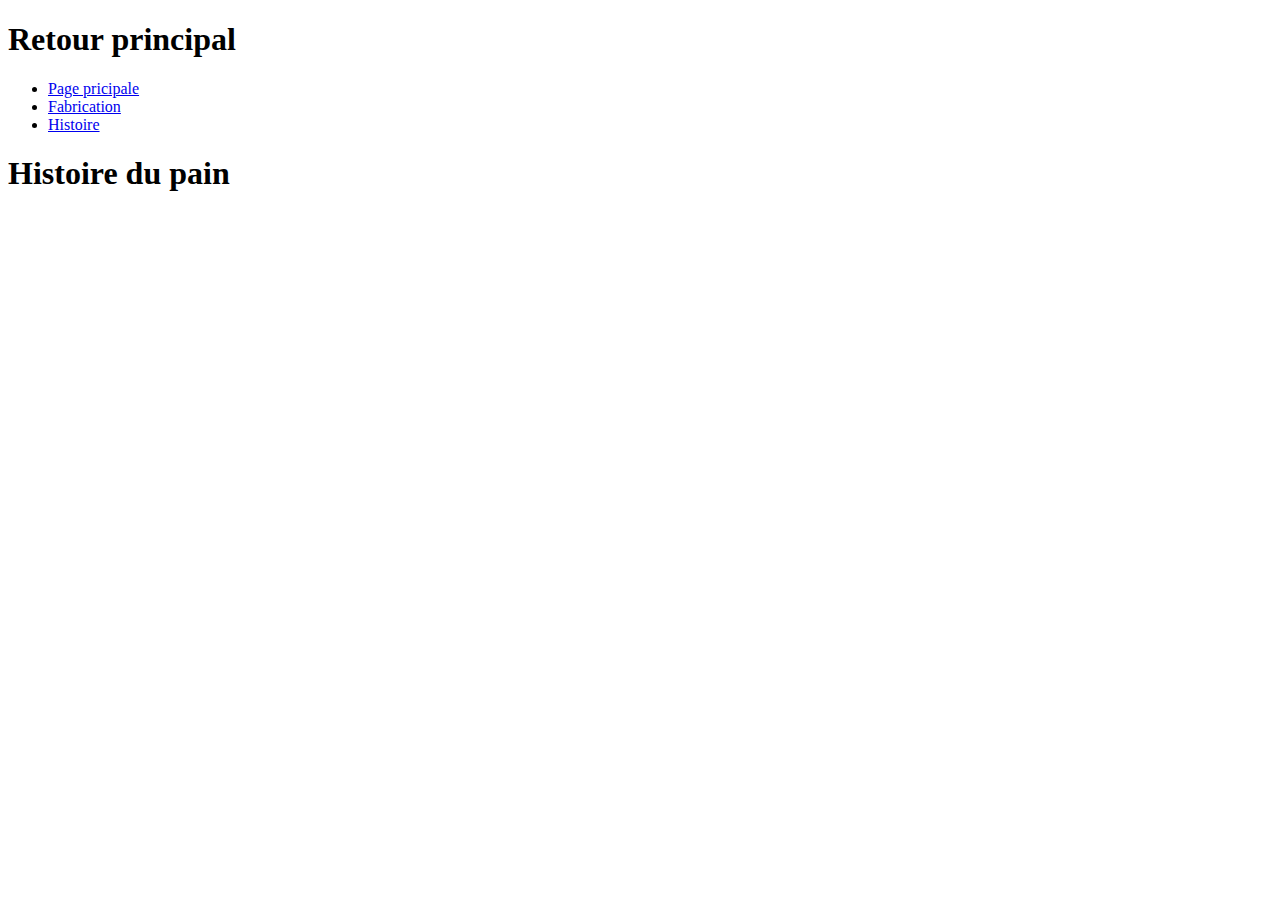
==== histoire.html @ 8ba77f14 "Add nav and page footer" ====
<!DOCTYPE html>
<html>
  <head>
    <title>Histoire</title>
  </head>
  <body>
    <nav>
      <h1>Retour principal</h1>
      <ul>
        <li><a href="index.html">Page pricipale</a></li>
        <li><a href="fabrication.html">Fabrication</a></li>
        <li><a href="histoire.html">Histoire</a></li>
      </ul>
    </nav>
    <main>
      <h1>Histoire du pain</h1>
    </main>
  </body>
</html>
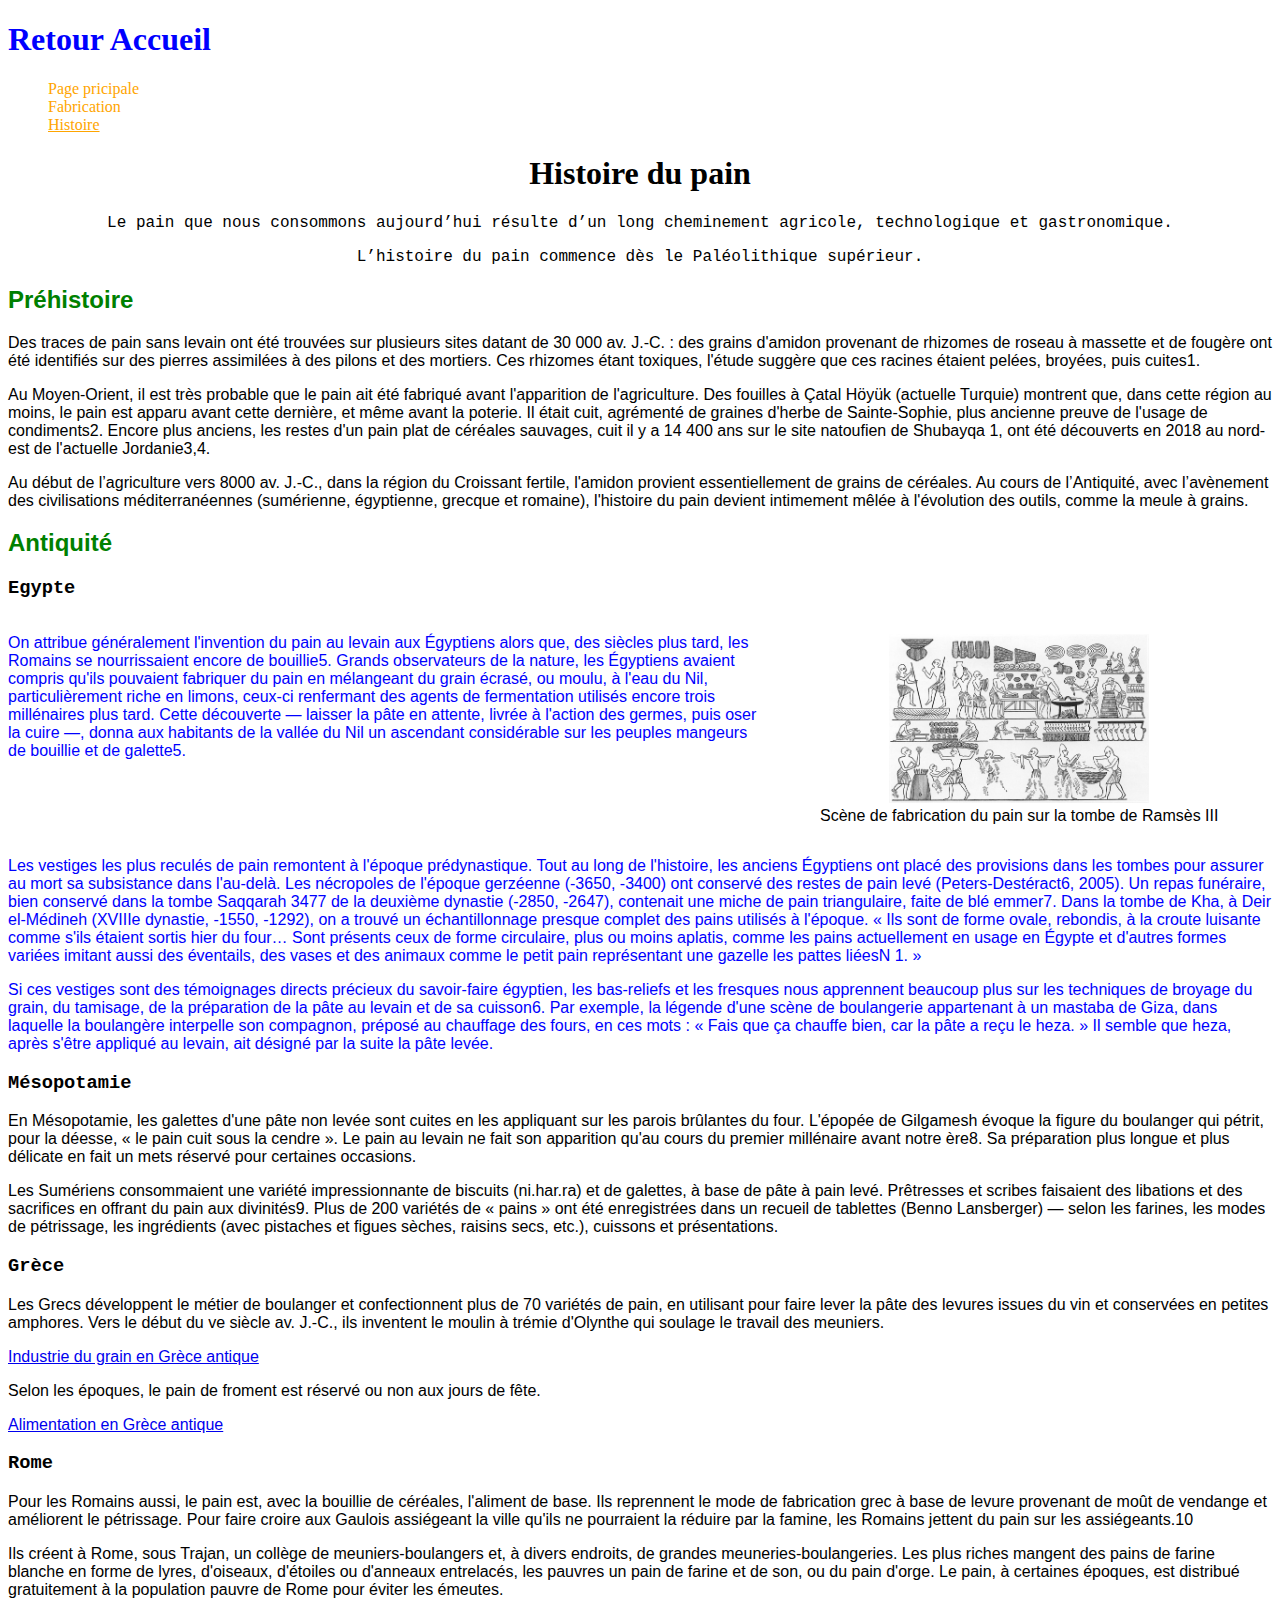
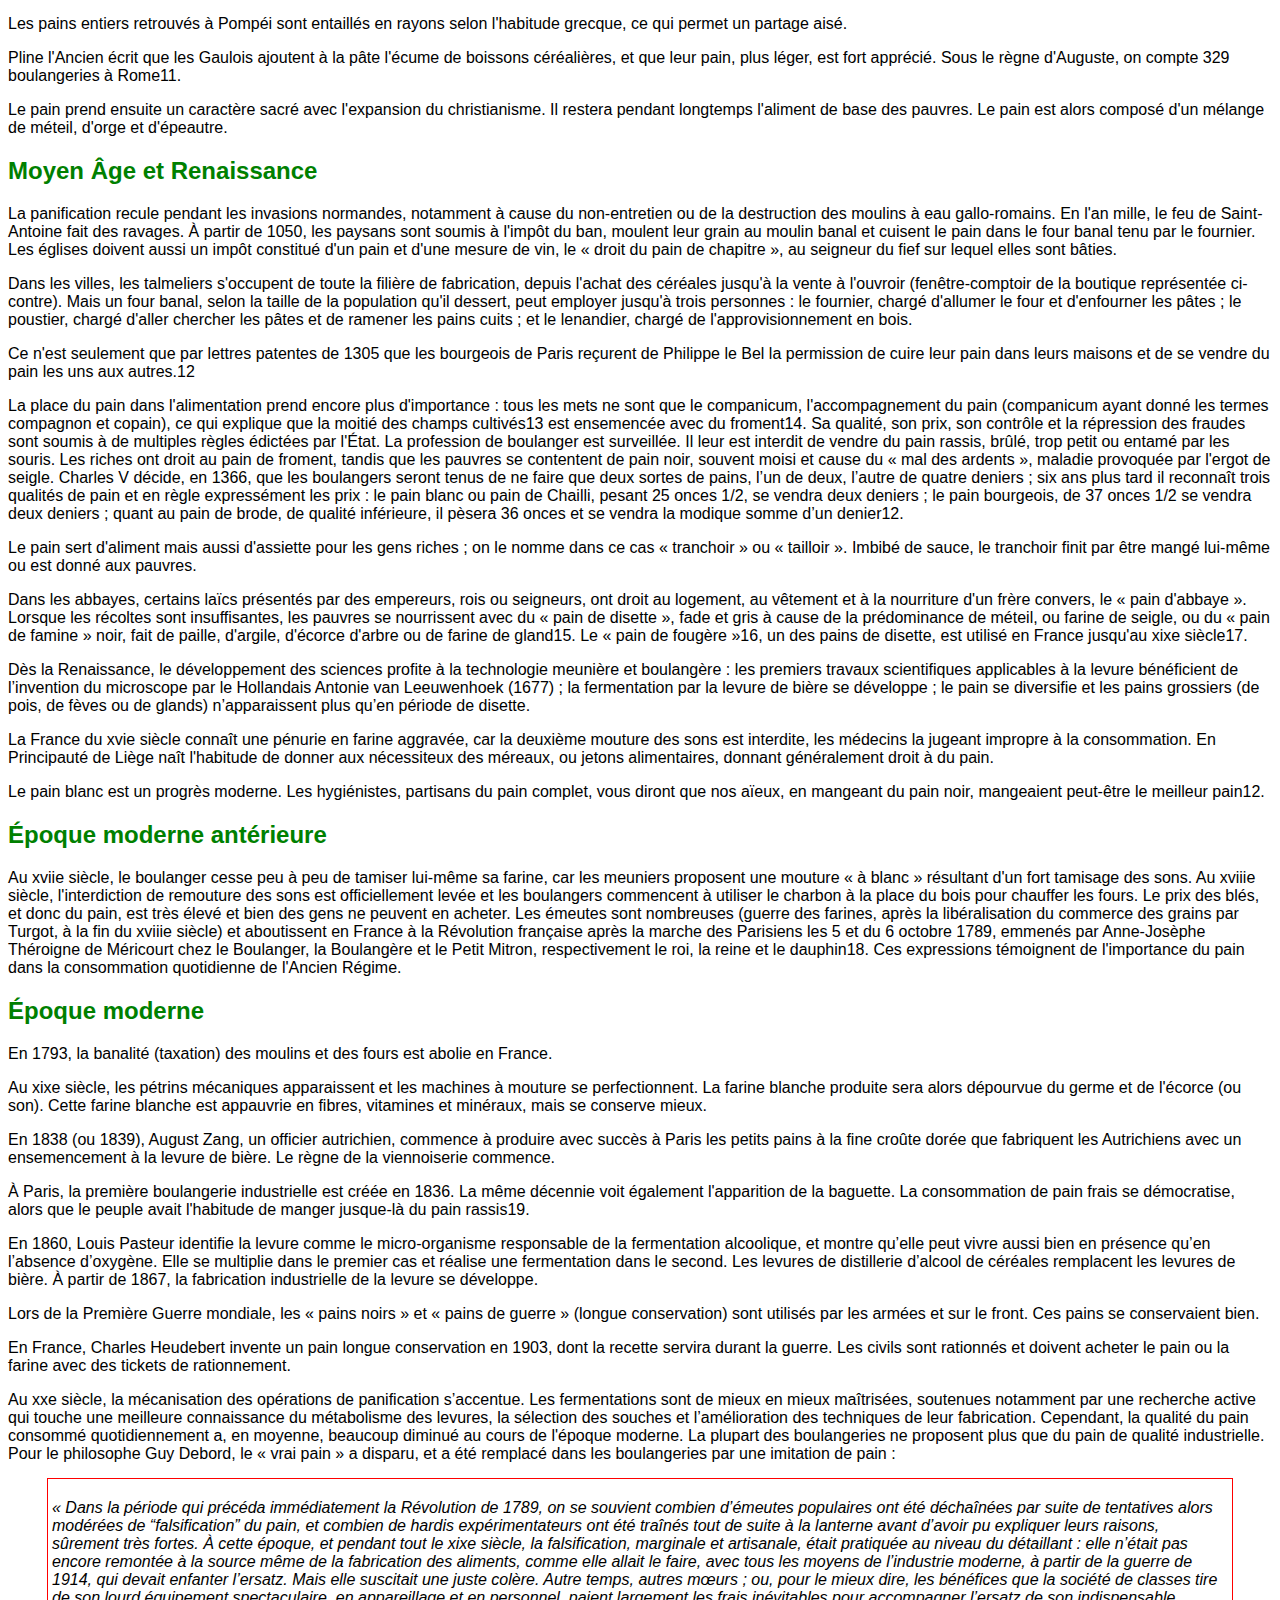
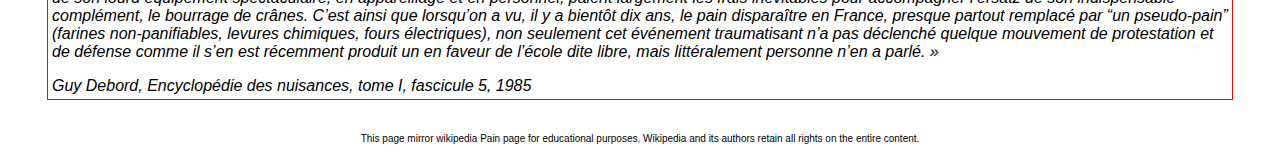
==== commit bb807163: "Edited histoire page" ====
--- a/histoire.html
+++ b/histoire.html
@@ -1,19 +1,337 @@
 <!DOCTYPE html>
 <html>
-  <head>
-    <title>Histoire</title>
-  </head>
-  <body>
-    <nav>
-      <h1>Retour principal</h1>
-      <ul>
-        <li><a href="index.html">Page pricipale</a></li>
-        <li><a href="fabrication.html">Fabrication</a></li>
-        <li><a href="histoire.html">Histoire</a></li>
-      </ul>
-    </nav>
-    <main>
-      <h1>Histoire du pain</h1>
-    </main>
-  </body>
+
+<head>
+  <meta charset="utf-8">
+  <title>Histoire</title>
+  <link rel="stylesheet" href="styles/histoire_styles.css">
+</head>
+
+<body>
+  <nav>
+    <h1>Retour Accueil</h1>
+    <ul>
+      <li><a href="index.html">Page pricipale</a></li>
+      <li><a href="fabrication.html">Fabrication</a></li>
+      <li><a href="histoire.html" id="histoire">Histoire</a></li>
+    </ul>
+  </nav>
+  <main id="Histoire du pain">
+    <h1>Histoire du pain</h1>
+    <p>
+      Le pain que nous consommons aujourd’hui résulte d’un
+      long cheminement agricole, technologique et gastronomique.</p>
+    <p>
+      L’histoire du pain commence dès le Paléolithique supérieur.</p>
+  </main>
+  <section id="Ere-Prehistoire">
+    <h2>Préhistoire</h2>
+    <p>
+      Des traces de pain sans levain ont été trouvées sur plusieurs sites datant
+      de 30 000 av. J.-C. : des grains d'amidon provenant de rhizomes de roseau
+      à massette et de fougère ont été identifiés sur des pierres assimilées à
+      des pilons et des mortiers. Ces rhizomes étant toxiques, l'étude suggère
+      que ces racines étaient pelées, broyées, puis cuites1.</p>
+    <p>
+      Au Moyen-Orient, il est très probable que le pain ait été fabriqué avant
+      l'apparition de l'agriculture. Des fouilles à Çatal Höyük (actuelle
+      Turquie) montrent que, dans cette région au moins, le pain est apparu
+      avant cette dernière, et même avant la poterie. Il était cuit, agrémenté
+      de graines d'herbe de Sainte-Sophie, plus ancienne preuve de l'usage de
+      condiments2. Encore plus anciens, les restes d'un pain plat de céréales
+      sauvages, cuit il y a 14 400 ans sur le site natoufien de Shubayqa 1, ont
+      été découverts en 2018 au nord-est de l'actuelle Jordanie3,4.</p>
+    <p>
+      Au début de l’agriculture vers 8000 av. J.-C., dans la région du Croissant
+      fertile, l'amidon provient essentiellement de grains de céréales. Au cours
+      de l’Antiquité, avec l’avènement des civilisations méditerranéennes
+      (sumérienne, égyptienne, grecque et romaine), l'histoire du pain devient
+      intimement mêlée à l'évolution des outils, comme la meule à grains.</p>
+  </section>
+  <section id="Ere-Antiquite">
+    <h2>Antiquité</h2>
+    <article class="Antiquite" id="Egypte">
+      <h3>Egypte</h3>
+      <div>
+        <p>
+          On attribue généralement l'invention du pain au levain aux Égyptiens
+          alors que, des siècles plus tard, les Romains se nourrissaient encore
+          de bouillie5. Grands observateurs de la nature, les Égyptiens avaient
+          compris qu'ils pouvaient fabriquer du pain en mélangeant du grain
+          écrasé, ou moulu, à l'eau du Nil, particulièrement riche en limons,
+          ceux-ci renfermant des agents de fermentation utilisés encore trois
+          millénaires plus tard. Cette découverte — laisser la pâte en attente,
+          livrée à l'action des germes, puis oser la cuire —, donna aux
+          habitants de la vallée du Nil un ascendant considérable sur les
+          peuples mangeurs de bouillie et de galette5.</p>
+        <figure>
+          <img src="images/1109px-Ramses_III_bakery.jpg" width=260px
+            alt="Scène de fabrication du pain sur la tombe de Ramsès 3">
+          <figcaption>
+            Scène de fabrication du pain sur la tombe de Ramsès III
+          </figcaption>
+        </figure>
+      </div>
+      <p>
+        Les vestiges les plus reculés de pain remontent à l'époque
+        prédynastique. Tout au long de l'histoire, les anciens Égyptiens ont
+        placé des provisions dans les tombes pour assurer au mort sa subsistance
+        dans l'au-delà. Les nécropoles de l'époque gerzéenne (-3650, -3400) ont
+        conservé des restes de pain levé (Peters-Destéract6, 2005). Un repas
+        funéraire, bien conservé dans la tombe Saqqarah 3477 de la deuxième
+        dynastie (-2850, -2647), contenait une miche de pain triangulaire, faite
+        de blé emmer7. Dans la tombe de Kha, à Deir el-Médineh (XVIIIe dynastie,
+        -1550, -1292), on a trouvé un échantillonnage presque complet des pains
+        utilisés à l'époque. « Ils sont de forme ovale, rebondis, à la croute
+        luisante comme s'ils étaient sortis hier du four… Sont présents ceux de
+        forme circulaire, plus ou moins aplatis, comme les pains actuellement en
+        usage en Égypte et d'autres formes variées imitant aussi des éventails,
+        des vases et des animaux comme le petit pain représentant une gazelle
+        les pattes liéesN 1. »</p>
+      <p>
+        Si ces vestiges sont des témoignages directs précieux du savoir-faire
+        égyptien, les bas-reliefs et les fresques nous apprennent beaucoup plus
+        sur les techniques de broyage du grain, du tamisage, de la préparation
+        de la pâte au levain et de sa cuisson6. Par exemple, la légende d'une
+        scène de boulangerie appartenant à un mastaba de Giza, dans laquelle la
+        boulangère interpelle son compagnon, préposé au chauffage des fours, en
+        ces mots : « Fais que ça chauffe bien, car la pâte a reçu le heza. » Il
+        semble que heza, après s'être appliqué au levain, ait désigné par la
+        suite la pâte levée.</p>
+    </article>
+    <article class="Antiquite" id="Mesopotamie">
+      <h3>Mésopotamie</h3>
+      <p>
+        En Mésopotamie, les galettes d'une pâte non levée sont cuites en les
+        appliquant sur les parois brûlantes du four. L'épopée de Gilgamesh
+        évoque la figure du boulanger qui pétrit, pour la déesse, « le pain cuit
+        sous la cendre ». Le pain au levain ne fait son apparition qu'au cours
+        du premier millénaire avant notre ère8. Sa préparation plus longue et
+        plus délicate en fait un mets réservé pour certaines occasions.</p>
+      <p>
+        Les Sumériens consommaient une variété impressionnante de biscuits
+        (ni.har.ra) et de galettes, à base de pâte à pain levé. Prêtresses et
+        scribes faisaient des libations et des sacrifices en offrant du pain aux
+        divinités9. Plus de 200 variétés de « pains » ont été enregistrées dans
+        un recueil de tablettes (Benno Lansberger) — selon les farines, les
+        modes de pétrissage, les ingrédients (avec pistaches et figues sèches,
+        raisins secs, etc.), cuissons et présentations.</p>
+    </article>
+    <article class="Antiquite" id="Grèce">
+      <h3>Grèce</h3>
+      <p>
+        Les Grecs développent le métier de boulanger et confectionnent plus de
+        70 variétés de pain, en utilisant pour faire lever la pâte des levures
+        issues du vin et conservées en petites amphores. Vers le début du ve
+        siècle av. J.-C., ils inventent le moulin à trémie d'Olynthe qui soulage
+        le travail des meuniers.</p>
+      <a href="https://fr.wikipedia.org/wiki/Industrie_du_grain_en_Grèce_antique"
+        target="_blank">
+        Industrie du grain en Grèce antique</a>
+      <p>
+        Selon les époques, le pain de froment est réservé ou non aux jours de
+        fête.</p>
+      <a href="https://fr.wikipedia.org/wiki/Alimentation_en_Grèce_antique#Pain"
+        target="_blank">
+        Alimentation en Grèce antique</a>
+    </article>
+    <article class="Antiquite" id="Rome">
+      <h3>Rome</h3>
+      <p>
+        Pour les Romains aussi, le pain est, avec la bouillie de céréales,
+        l'aliment de base. Ils reprennent le mode de fabrication grec à base de
+        levure provenant de moût de vendange et améliorent le pétrissage. Pour
+        faire croire aux Gaulois assiégeant la ville qu'ils ne pourraient la
+        réduire par la famine, les Romains jettent du pain sur les
+        assiégeants.10</p>
+      <p>
+        Ils créent à Rome, sous Trajan, un collège de meuniers-boulangers et, à
+        divers endroits, de grandes meuneries-boulangeries. Les plus riches
+        mangent des pains de farine blanche en forme de lyres, d'oiseaux,
+        d'étoiles ou d'anneaux entrelacés, les pauvres un pain de farine et de
+        son, ou du pain d'orge. Le pain, à certaines époques, est distribué
+        gratuitement à la population pauvre de Rome pour éviter les émeutes.</p>
+      <p>
+        Les pains entiers retrouvés à Pompéi sont entaillés en rayons selon
+        l'habitude grecque, ce qui permet un partage aisé.</p>
+      <p>
+        Pline l'Ancien écrit que les Gaulois ajoutent à la pâte l'écume de
+        boissons céréalières, et que leur pain, plus léger, est fort apprécié.
+        Sous le règne d'Auguste, on compte 329 boulangeries à Rome11.</p>
+      <p>
+        Le pain prend ensuite un caractère sacré avec l'expansion du
+        christianisme. Il restera pendant longtemps l'aliment de base des
+        pauvres. Le pain est alors composé d'un mélange de méteil, d'orge et
+        d'épeautre.</p>
+    </article>
+  </section>
+  <section id="Ere-Moyen_Age_et_Renaissance">
+    <h2>Moyen Âge et Renaissance</h2>
+    <p>
+      La panification recule pendant les invasions normandes, notamment à cause
+      du non-entretien ou de la destruction des moulins à eau gallo-romains. En
+      l'an mille, le feu de Saint-Antoine fait des ravages. À partir de 1050,
+      les paysans sont soumis à l'impôt du ban, moulent leur grain au moulin
+      banal et cuisent le pain dans le four banal tenu par le fournier. Les
+      églises doivent aussi un impôt constitué d'un pain et d'une mesure de vin,
+      le « droit du pain de chapitre », au seigneur du fief sur lequel elles
+      sont bâties.</p>
+    <p>
+      Dans les villes, les talmeliers s'occupent de toute la filière de
+      fabrication, depuis l'achat des céréales jusqu'à la vente à l'ouvroir
+      (fenêtre-comptoir de la boutique représentée ci-contre). Mais un four
+      banal, selon la taille de la population qu'il dessert, peut employer
+      jusqu'à trois personnes : le fournier, chargé d'allumer le four et
+      d'enfourner les pâtes ; le poustier, chargé d'aller chercher les pâtes et
+      de ramener les pains cuits ; et le lenandier, chargé de
+      l'approvisionnement en bois.</p>
+    <p>
+      Ce n'est seulement que par lettres patentes de 1305 que les bourgeois de
+      Paris reçurent de Philippe le Bel la permission de cuire leur pain dans
+      leurs maisons et de se vendre du pain les uns aux autres.12</p>
+    <p>
+      La place du pain dans l'alimentation prend encore plus d'importance : tous
+      les mets ne sont que le companicum, l'accompagnement du pain (companicum
+      ayant donné les termes compagnon et copain), ce qui explique que la moitié
+      des champs cultivés13 est ensemencée avec du froment14. Sa qualité, son
+      prix, son contrôle et la répression des fraudes sont soumis à de multiples
+      règles édictées par l'État. La profession de boulanger est surveillée. Il
+      leur est interdit de vendre du pain rassis, brûlé, trop petit ou entamé
+      par les souris. Les riches ont droit au pain de froment, tandis que les
+      pauvres se contentent de pain noir, souvent moisi et cause du « mal des
+      ardents », maladie provoquée par l'ergot de seigle. Charles V décide, en
+      1366, que les boulangers seront tenus de ne faire que deux sortes de
+      pains, l’un de deux, l’autre de quatre deniers ; six ans plus tard il
+      reconnaît trois qualités de pain et en règle expressément les prix : le
+      pain blanc ou pain de Chailli, pesant 25 onces 1/2, se vendra deux deniers
+      ; le pain bourgeois, de 37 onces 1/2 se vendra deux deniers ; quant au
+      pain de brode, de qualité inférieure, il pèsera 36 onces et se vendra la
+      modique somme d’un denier12.</p>
+    <p>
+      Le pain sert d'aliment mais aussi d'assiette pour les gens riches ; on le
+      nomme dans ce cas « tranchoir » ou « tailloir ». Imbibé de sauce, le
+      tranchoir finit par être mangé lui-même ou est donné aux pauvres.</p>
+    <p>
+      Dans les abbayes, certains laïcs présentés par des empereurs, rois ou
+      seigneurs, ont droit au logement, au vêtement et à la nourriture d'un
+      frère convers, le « pain d'abbaye ». Lorsque les récoltes sont
+      insuffisantes, les pauvres se nourrissent avec du « pain de disette »,
+      fade et gris à cause de la prédominance de méteil, ou farine de seigle, ou
+      du « pain de famine » noir, fait de paille, d'argile, d'écorce d'arbre ou
+      de farine de gland15. Le « pain de fougère »16, un des pains de disette,
+      est utilisé en France jusqu'au xixe siècle17.</p>
+    <p>
+      Dès la Renaissance, le développement des sciences profite à la technologie
+      meunière et boulangère : les premiers travaux scientifiques applicables à
+      la levure bénéficient de l’invention du microscope par le Hollandais
+      Antonie van Leeuwenhoek (1677) ; la fermentation par la levure de bière se
+      développe ; le pain se diversifie et les pains grossiers (de pois, de
+      fèves ou de glands) n’apparaissent plus qu’en période de disette.</p>
+    <p>
+      La France du xvie siècle connaît une pénurie en farine aggravée, car la
+      deuxième mouture des sons est interdite, les médecins la jugeant impropre
+      à la consommation. En Principauté de Liège naît l'habitude de donner aux
+      nécessiteux des méreaux, ou jetons alimentaires, donnant généralement
+      droit à du pain.</p>
+    <p>
+      Le pain blanc est un progrès moderne. Les hygiénistes, partisans du pain
+      complet, vous diront que nos aïeux, en mangeant du pain noir, mangeaient
+      peut-être le meilleur pain12.</p>
+  </section>
+  <section id="Ere-moderne_anterieure">
+    <h2>Époque moderne antérieure</h2>
+    <p>
+      Au xviie siècle, le boulanger cesse peu à peu de tamiser lui-même sa
+      farine, car les meuniers proposent une mouture « à blanc » résultant d'un
+      fort tamisage des sons. Au xviiie siècle, l'interdiction de remouture des
+      sons est officiellement levée et les boulangers commencent à utiliser le
+      charbon à la place du bois pour chauffer les fours. Le prix des blés, et
+      donc du pain, est très élevé et bien des gens ne peuvent en acheter. Les
+      émeutes sont nombreuses (guerre des farines, après la libéralisation du
+      commerce des grains par Turgot, à la fin du xviiie siècle) et aboutissent
+      en France à la Révolution française après la marche des Parisiens les 5 et
+      du 6 octobre 1789, emmenés par Anne-Josèphe Théroigne de Méricourt chez le
+      Boulanger, la Boulangère et le Petit Mitron, respectivement le roi, la
+      reine et le dauphin18. Ces expressions témoignent de l'importance du pain
+      dans la consommation quotidienne de l'Ancien Régime.</p>
+  </section>
+  <section id="Ere-Epoque_moderne">
+    <h2>Époque moderne</h2>
+    <p>
+      En 1793, la banalité (taxation) des moulins et des fours est abolie en
+      France.</p>
+    <p>
+      Au xixe siècle, les pétrins mécaniques apparaissent et les machines à
+      mouture se perfectionnent. La farine blanche produite sera alors dépourvue
+      du germe et de l'écorce (ou son). Cette farine blanche est appauvrie en
+      fibres, vitamines et minéraux, mais se conserve mieux.</p>
+    <p>
+      En 1838 (ou 1839), August Zang, un officier autrichien, commence à
+      produire avec succès à Paris les petits pains à la fine croûte dorée que
+      fabriquent les Autrichiens avec un ensemencement à la levure de bière. Le
+      règne de la viennoiserie commence.</p>
+    <p>
+      À Paris, la première boulangerie industrielle est créée en 1836. La même
+      décennie voit également l'apparition de la baguette. La consommation de
+      pain frais se démocratise, alors que le peuple avait l'habitude de manger
+      jusque-là du pain rassis19.</p>
+    <p>
+      En 1860, Louis Pasteur identifie la levure comme le micro-organisme
+      responsable de la fermentation alcoolique, et montre qu’elle peut vivre
+      aussi bien en présence qu’en l’absence d’oxygène. Elle se multiplie dans
+      le premier cas et réalise une fermentation dans le second. Les levures de
+      distillerie d’alcool de céréales remplacent les levures de bière. À partir
+      de 1867, la fabrication industrielle de la levure se développe.</p>
+    <p>
+      Lors de la Première Guerre mondiale, les « pains noirs » et « pains de
+      guerre » (longue conservation) sont utilisés par les armées et sur le
+      front. Ces pains se conservaient bien.</p>
+    <p>
+      En France, Charles Heudebert invente un pain longue conservation en 1903,
+      dont la recette servira durant la guerre. Les civils sont rationnés et
+      doivent acheter le pain ou la farine avec des tickets de rationnement.</p>
+    <p>
+      Au xxe siècle, la mécanisation des opérations de panification s’accentue.
+      Les fermentations sont de mieux en mieux maîtrisées, soutenues notamment
+      par une recherche active qui touche une meilleure connaissance du
+      métabolisme des levures, la sélection des souches et l’amélioration des
+      techniques de leur fabrication. Cependant, la qualité du pain consommé
+      quotidiennement a, en moyenne, beaucoup diminué au cours de l'époque
+      moderne. La plupart des boulangeries ne proposent plus que du pain de
+      qualité industrielle. Pour le philosophe Guy Debord, le « vrai pain » a
+      disparu, et a été remplacé dans les boulangeries par une imitation de pain
+      :</p>
+
+    <blockquote cite="">
+      <p>
+        « Dans la période qui précéda immédiatement la Révolution de 1789, on se
+        souvient combien d’émeutes populaires ont été déchaînées par suite de
+        tentatives alors modérées de “falsification” du pain, et combien de
+        hardis expérimentateurs ont été traînés tout de suite à la lanterne
+        avant d’avoir pu expliquer leurs raisons, sûrement très fortes. À cette
+        époque, et pendant tout le xixe siècle, la falsification, marginale et
+        artisanale, était pratiquée au niveau du détaillant : elle n’était pas
+        encore remontée à la source même de la fabrication des aliments, comme
+        elle allait le faire, avec tous les moyens de l’industrie moderne, à
+        partir de la guerre de 1914, qui devait enfanter l’ersatz. Mais elle
+        suscitait une juste colère. Autre temps, autres mœurs ; ou, pour le
+        mieux dire, les bénéfices que la société de classes tire de son lourd
+        équipement spectaculaire, en appareillage et en personnel, paient
+        largement les frais inévitables pour accompagner l’ersatz de son
+        indispensable complément, le bourrage de crânes. C’est ainsi que
+        lorsqu’on a vu, il y a bientôt dix ans, le pain disparaître en France,
+        presque partout remplacé par “un pseudo-pain” (farines non-panifiables,
+        levures chimiques, fours électriques), non seulement cet événement
+        traumatisant n’a pas déclenché quelque mouvement de protestation et de
+        défense comme il s’en est récemment produit un en faveur de l’école dite
+        libre, mais littéralement personne n’en a parlé. »</p>
+      <footer>Guy Debord, <cite>Encyclopédie des nuisances, tome I, fascicule 5,
+          1985</cite></footer>
+    </blockquote>
+  </section>
+  <br>
+  <footer>This page mirror wikipedia Pain page for educational purposes.
+    Wikipedia and its authors retain all rights on the entire content.</footer>
+</body>
+
 </html>--- a/styles/histoire_styles.css
+++ b/styles/histoire_styles.css
@@ -0,0 +1,90 @@
+/* Apply blue and 2em font font 
+  to h1 tag in nav element of the body */
+body > nav > h1 {
+  font-size: 2em;
+  color: blue;
+}
+/* remove dot icon for list items */
+body > nav > ul {
+  list-style-type: none;
+}
+/* set anchor with the id = "histoire" with underline */
+body > nav > ul a#histoire {
+  text-decoration: underline;
+}
+/* set all anchor to without underline */
+body > nav > ul a {
+  text-decoration: none;
+}
+
+/* First group and apply static styles */
+/* When the anchor has not been clicked yet */
+body > nav > ul li > a:link {
+  color: orange;
+}
+/* When the link has been visited */
+body > nav > ul li > a:visited {
+  color: red;
+}
+/* Then chronologically order styles by user action */
+/* the user has to hover over the anchor before being able to click*/
+body > nav > ul li:hover > a {
+  color: green;
+}
+/* the user touch down on the anchor but has not released the anchor yet */
+body > nav > ul li:active > a {
+  color: blue;
+}
+
+body > main {
+  text-align: center;
+}
+
+body > main > p {
+  font-family: "Courier New", sans-serif
+}
+
+#Egypte > :nth-child(2) {
+  display: grid;
+  grid-template-columns: 3fr 2fr;
+  grid-auto-rows: auto;
+}
+
+#Egypte > :nth-child(2) > figure {
+  align-items: center;
+  text-align: center;
+}
+/* Select section which id start with Ere-*/
+section[id|=Ere] > h2 {
+  font-weight: 800;
+  color: green;
+}
+
+article[class=Antiquite]#Egypte p {
+  color: blue;
+}
+
+article[class=Antiquite] h3 {
+  font-family: 'Courier New', Courier, monospace;
+}
+
+blockquote {
+  font-family: 'Gill Sans', 'Gill Sans MT', Calibri, 'Trebuchet MS', sans-serif;
+  font-style: italic;
+  font-weight: 300;
+  outline: solid;
+  outline-width: 1px;
+  outline-color: red;
+  padding: 4px;
+}
+
+section, article > p {
+  font-family: 'Trebuchet MS', 'Lucida Sans Unicode', 'Lucida Grande', 'Lucida Sans', Arial, sans-serif;
+  font-weight: 500;
+}
+
+body > footer {
+  text-align: center;
+  font-family: Verdana, Geneva, Tahoma, sans-serif;
+  font-size: 10px;
+}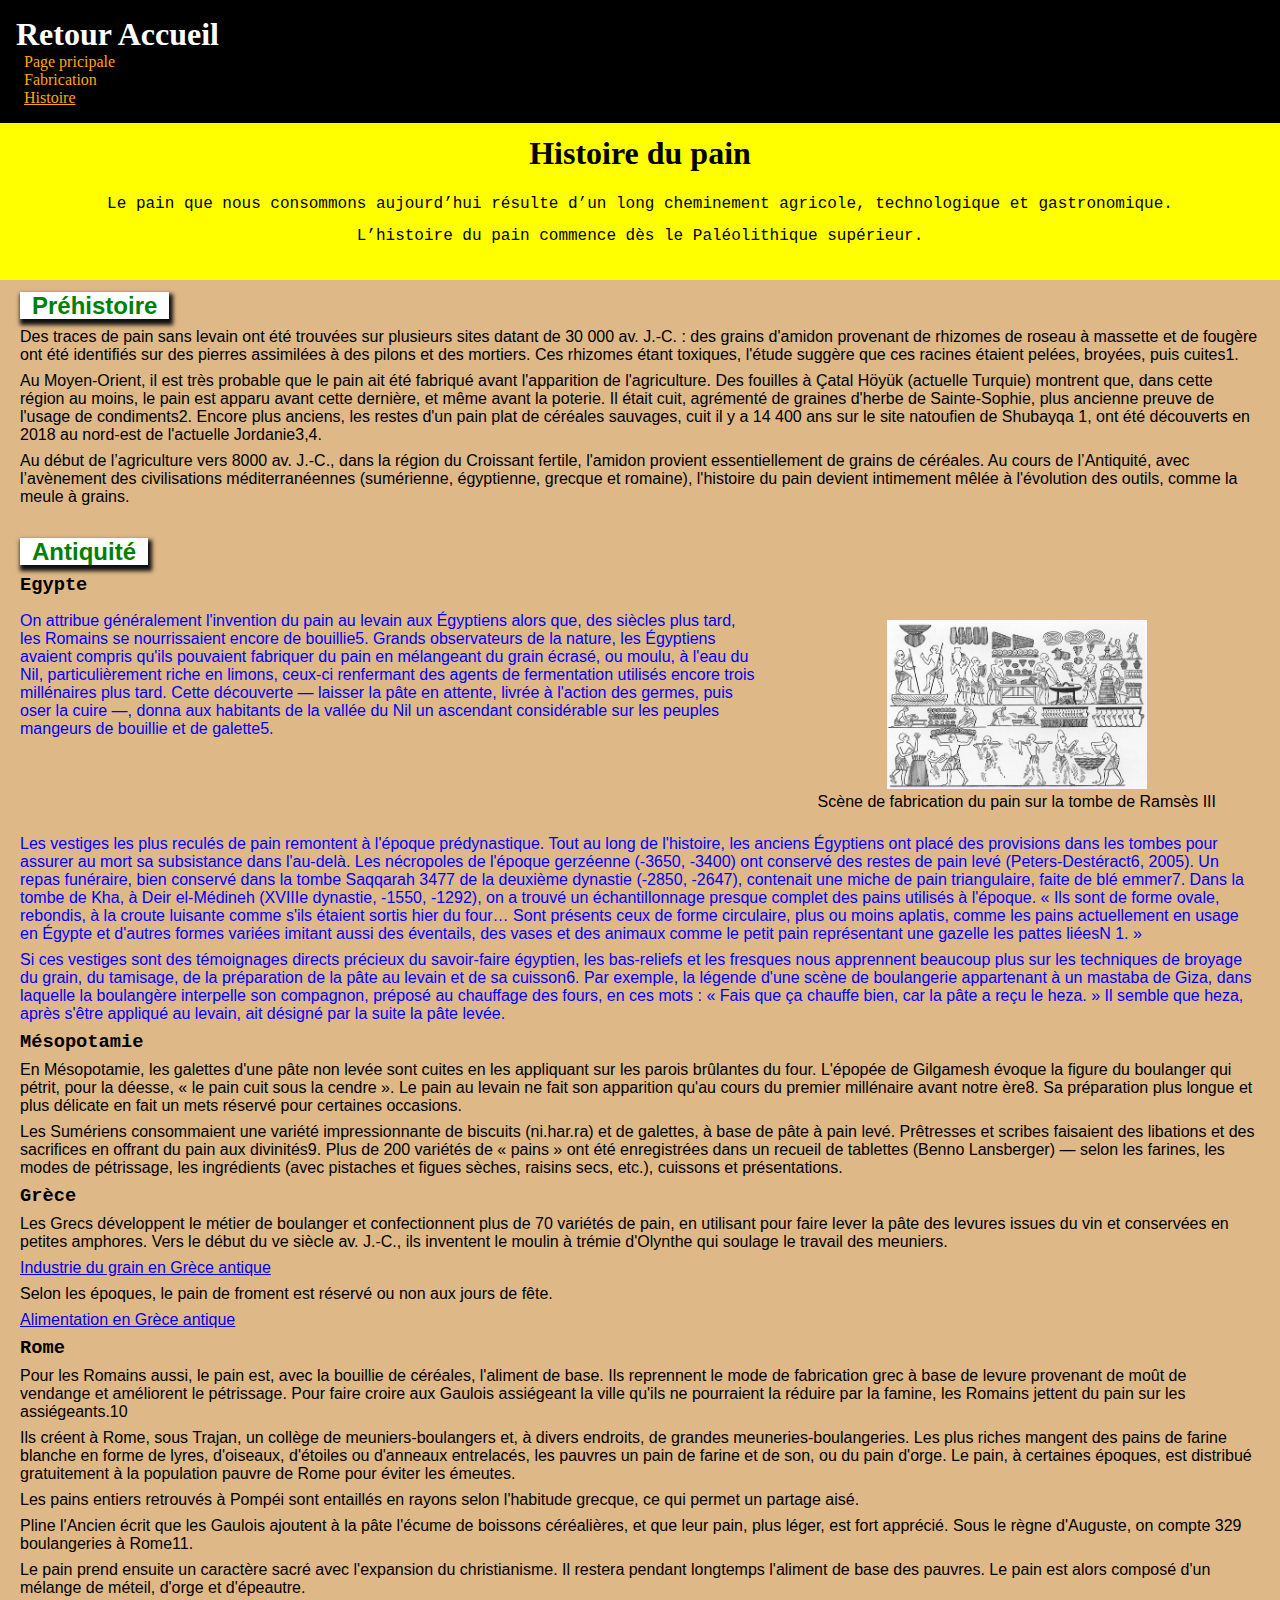
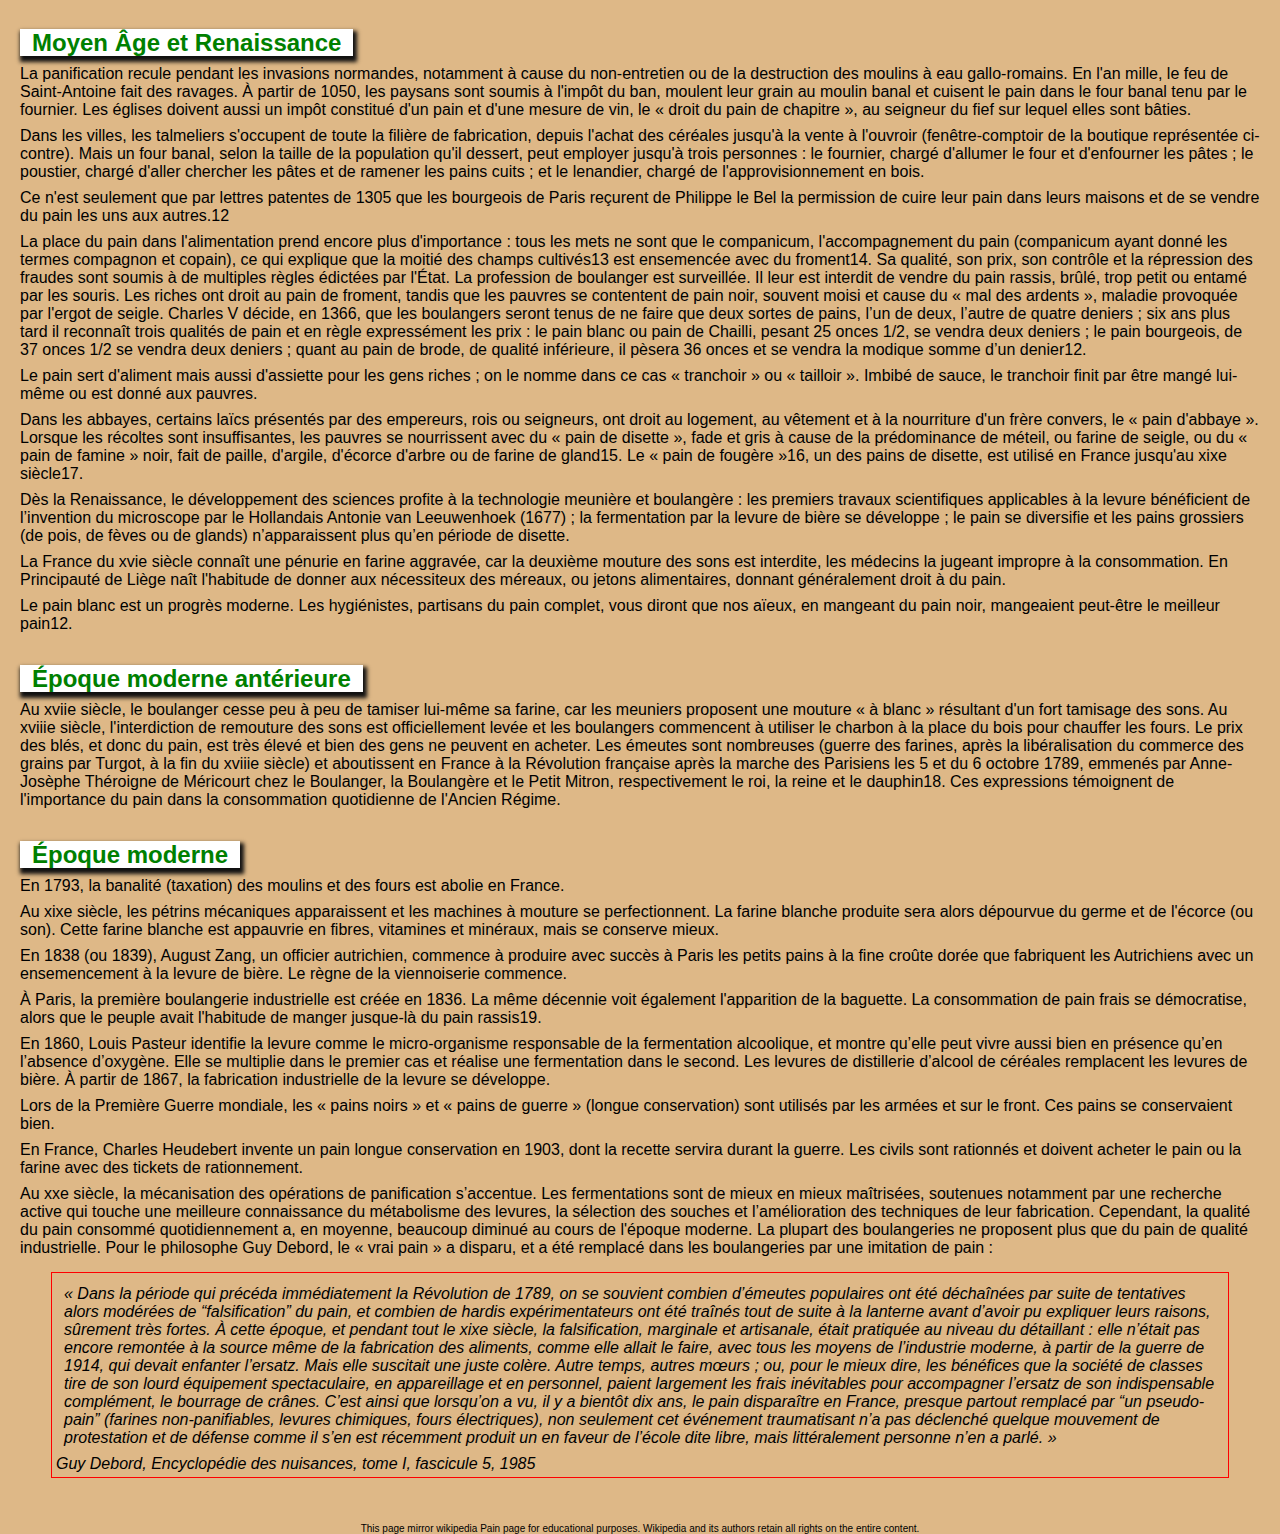
==== commit c95a64d7: "Format hisoire page" ====
--- a/histoire.html
+++ b/histoire.html
@@ -18,11 +18,13 @@
   </nav>
   <main id="Histoire du pain">
     <h1>Histoire du pain</h1>
-    <p>
-      Le pain que nous consommons aujourd’hui résulte d’un
-      long cheminement agricole, technologique et gastronomique.</p>
-    <p>
-      L’histoire du pain commence dès le Paléolithique supérieur.</p>
+    <div>
+      <p>
+        Le pain que nous consommons aujourd’hui résulte d’un
+        long cheminement agricole, technologique et gastronomique.</p>
+      <p>
+        L’histoire du pain commence dès le Paléolithique supérieur.</p>
+    </div>
   </main>
   <section id="Ere-Prehistoire">
     <h2>Préhistoire</h2>
--- a/styles/histoire_styles.css
+++ b/styles/histoire_styles.css
@@ -1,5 +1,15 @@
 /* Apply blue and 2em font font 
   to h1 tag in nav element of the body */
+
+html, body, main, section, article, div, p, ul, ol, h1, h2, h3, h4, h5, h6 {
+  padding: 0;
+  margin: 0;
+}
+  
+body {
+  background-color: burlywood ;
+}
+
 body > nav > h1 {
   font-size: 2em;
   color: blue;
@@ -15,6 +25,15 @@
 /* set all anchor to without underline */
 body > nav > ul a {
   text-decoration: none;
+}
+body > nav {
+  background-color: black;
+  color: white;
+  padding: 16px;
+}
+
+body > nav > h1 {
+  color: white;
 }
 
 /* First group and apply static styles */
@@ -38,10 +57,14 @@
 
 body > main {
   text-align: center;
+  background-color: yellow;
+  padding: 12px;
 }
 
-body > main > p {
-  font-family: "Courier New", sans-serif
+body > main > div {
+  font-family: "Courier New", sans-serif;
+  line-height: 1.5;
+  padding: 12px;
 }
 
 #Egypte > :nth-child(2) {
@@ -55,9 +78,23 @@
   text-align: center;
 }
 /* Select section which id start with Ere-*/
+section {
+  padding: 12px;
+}
+
+section h2, h3, p, a {
+  margin: 8px;
+}
+
 section[id|=Ere] > h2 {
   font-weight: 800;
   color: green;
+  background-color: white;
+  box-shadow: 2px 4px 4px 2px #111;
+  display: inline;
+  padding-left: 12px;
+  padding-right: 12px;
+  text-align: start;
 }
 
 article[class=Antiquite]#Egypte p {
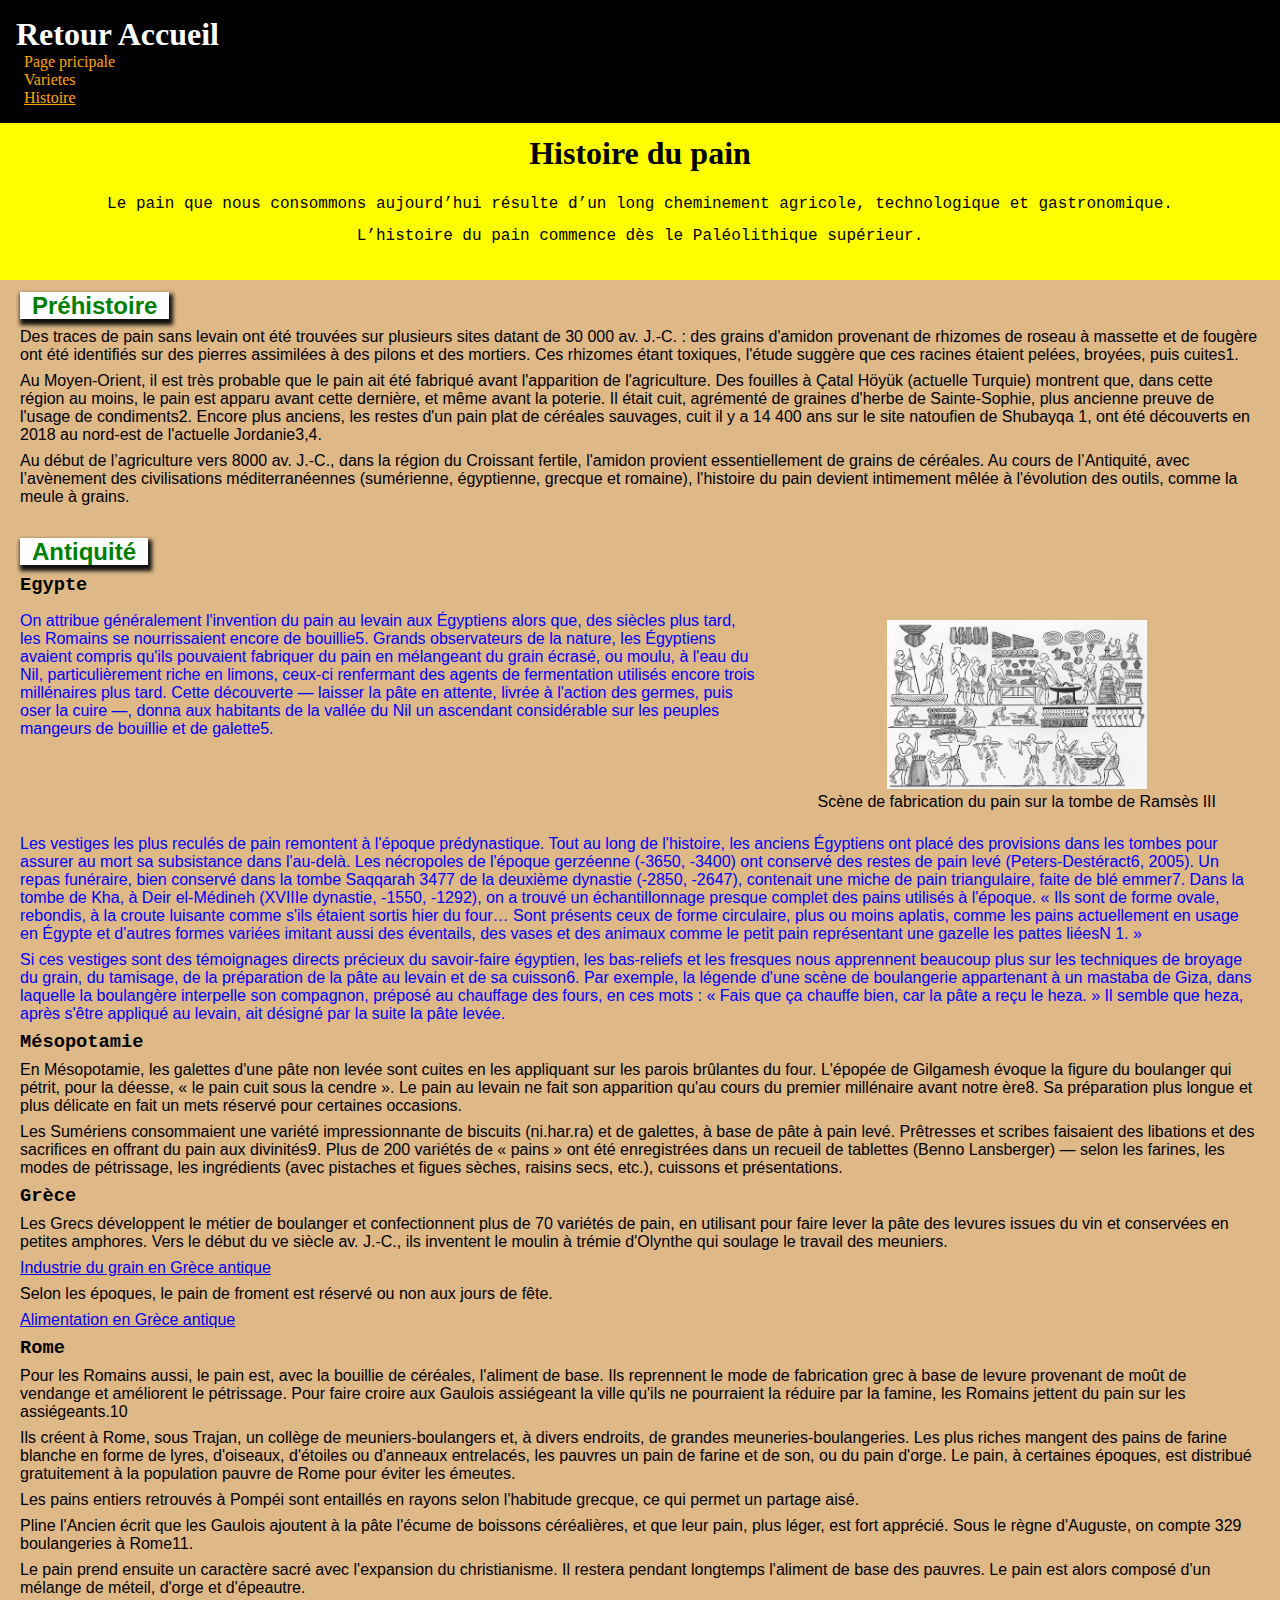
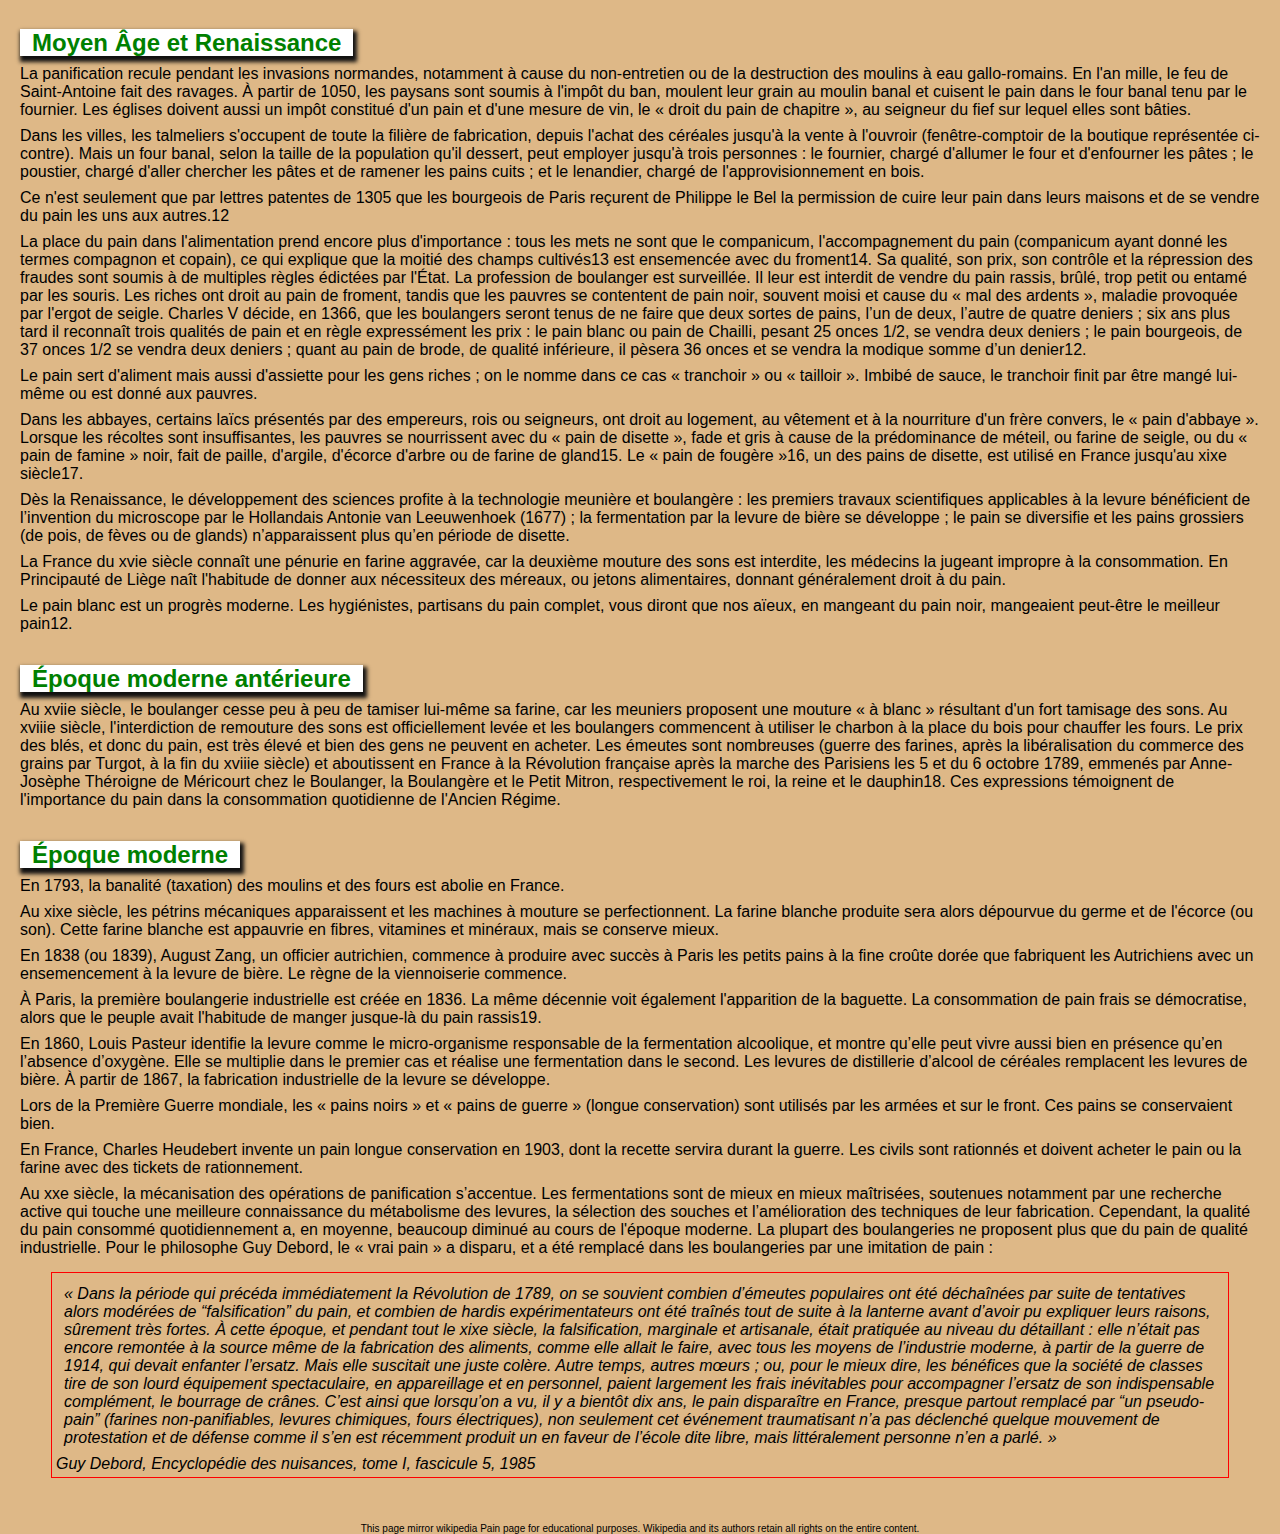
==== commit 0bd530dd: "Change Fabrication to Typologie and edit page" ====
--- a/histoire.html
+++ b/histoire.html
@@ -12,7 +12,7 @@
     <h1>Retour Accueil</h1>
     <ul>
       <li><a href="index.html">Page pricipale</a></li>
-      <li><a href="fabrication.html">Fabrication</a></li>
+      <li><a href="varietes.html" id="varietes">Varietes</a></li>
       <li><a href="histoire.html" id="histoire">Histoire</a></li>
     </ul>
   </nav>
